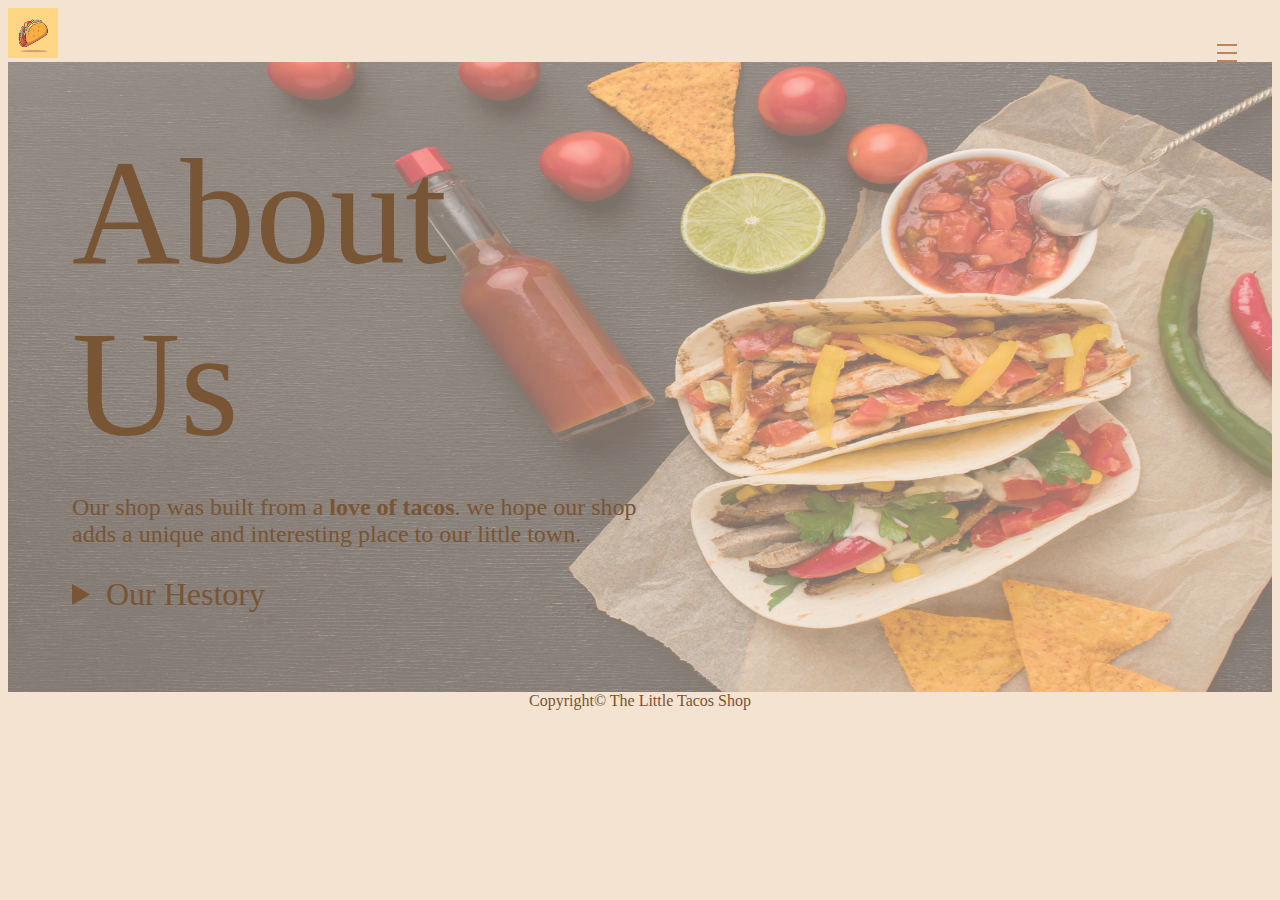
==== about.html @ e75bd1b6 "change" ====
<!DOCTYPE html>
<html lang="en">
  <head>
    <meta charset="UTF-8" />
    <meta name="viewport" content="width=device-width, initial-scale=1.0" />
    <link rel="stylesheet" href="index.css" />
    <title>About</title>
    <link rel="icon" href="/favicon.jpg" type="image/x-icon" />
  </head>
  <body>
    <header class="sticky">
        <img
        src="/img/tacooo.jpg"
        alt=""
        height="50px"
        width="50px"
        
      />
        <input type="checkbox" id="active" />
      <label for="active" class="menu"> <span></span></label>
      <label for="active" class="close"></label>
      <div class="wrapper">
        <nav>
          <ul>
            <li><a href="about.html">About </a></li>
            <li><a href="menu.html"> Menu </a></li>
            <li><a href="hours.html"> Hours</a></li>
            <li><a href="contact.html">Contact </a></li>
          </ul>
        </nav>
      </div>
    </header>

    <main style="text-align: left;">
  <img style=" opacity: 0.5; float: right;z-index: -1; position: relative;"
   src="/img/top-view-fresh-mexican-food-with-nachos.jpg" alt="" height="630px" width="100%" >
   <div style="font-family: cursive;z-index: -1; margin-left: 5%;margin-top: 5%; position: absolute;  margin-right: 50%;">   
  <div style="font-size:150px;"> About Us</div>  
  <p class="about" style="text-align: left; font-size: x-large;">
     Our shop was built from a <strong>love of tacos</strong>. we hope our shop adds a unique
    and interesting place to our little town.
  </p>
  <div style="margin-top: 5%;"> 
    <details class="aboutcont" style="font-size: x-large;">
      <summary style="font-size: xx-large;">Our Hestory</summary>
      Our story goes back over 25 years ago, when consectetur adipiscing elit. Vestibulum ac 
      commodo nibh, sed finibus velit. Morbi mattis faucibus urna, a
       imperdiet nisl interdum non. Sed mattis nisl rhoncus, 
       rhoncus erat sit amet, gravida mi. Sed ut augue nunc.
        Duis tincidunt semper sagittis...
    </details>
  </div>
</div>

</main>

<footer style="text-align: center">Copyright© The Little Tacos Shop</footer>
 </body>
</html>
---- index.css ----
body {
  background-color: #f4e3d1;
  color: #785534;
}
.sticky{
    position: sticky;
    top: 0;
}
h1 {
  font-family: cursive;
  font-size: 70px;
  text-shadow: #d6cabf;
  text-align: end;
  color: rgb(169, 115, 39);
  margin-top: 8%;
  left: 25%;
}
.wrapper {
  position: fixed;
  top: 0;
  right: -100%;
  height: 100%;
  width: 100%;
  background: #be835b;
  transition: all 0.6s ease-in-out;
}
#active:checked ~ .wrapper {
  right: 0;
}
.menu {
  position: absolute;
  z-index: 2;
  right: 20px;
  top: 20px;
  height: 50px;
  width: 50px;
  text-align: center;
  line-height: 50px;
  border-radius: 50%;
  font-size: 20px;
  cursor: pointer;
  transition: all 0.3s ease-in-out;
}
.menu span,
.menu::before,
.menu::after {
  content: "";
  position: absolute;
  top: calc(50% - 1px);
  left: 30%;
  width: 40%;
  border-bottom: 2px solid #be835b;
  transition: transform 0.6s cubic-bezier(0.215, 0.61, 0.355, 1);
}
.menu:before {
  transform: translateY(-8px);
}
.menu:after {
  transform: translateY(8px);
}

.close {
  position: fixed;
  z-index: 1;
  width: 100%;
  height: 100%;
  pointer-events: none;
}
#active:checked + .menu:before {
  transform: rotate(45deg);
  border-color: #a54d0e;
}
#active:checked + .menu:after {
  transform: rotate(-45deg);
  border-color: #a54d0e;
}
.wrapper ul {
  position: absolute;
  top: 40%;
  left: 50%;
  height: 50%;
  transform: translate(-50%, -50%);
  list-style: none;
  text-align: center;
}
.wrapper ul li {
  height: 10%;
  margin: 60px 100px;
}
.wrapper ul li a {
  text-decoration: none;
  font-size: 30px;
  font-weight: 500;
  padding: 5px 50px;
  color: #fff;
  border-radius: 50px;
  position: absolute;
  line-height: 50px;
  margin: 50px 30px;
  opacity: 0;
  transition: all 0.3s ease;
  transition: transform 0.6s cubic-bezier(0.215, 0.61, 0.355, 1);
}
.wrapper ul li a:after {
  position: absolute;
  content: "";
  background: #f7c98d;
  width: 100%;
  height: 100%;
  left: 0;
  top: 0;
  border-radius: 50px;
  transform: scaleY(0);
  z-index: -1;
  transition: transform 0.3s ease;
}
.wrapper ul li a:hover:after {
  transform: scaleY(1);
}
.wrapper ul li a:hover {
  color: #ca7729;
}
input[type="checkbox"] {
  display: none;
}

#active:checked ~ .wrapper ul li a {
  opacity: 1;
}
.wrapper ul li a {
  transition: opacity 1.2s, transform 1.2s cubic-bezier(0.215, 0.61, 0.355, 1);
  transform: translateX(100px);
}
#active:checked ~ .wrapper ul li a {
  transform: none;
  transition-timing-function: ease, cubic-bezier(0.1, 1.3, 0.3, 1);
  transition-delay: 0.6s;
  transform: translateX(-100px);
}

button{
    color:  #a54d0e;
    border: 1px solid  #bc7949;
    padding: 1.5%;
    font-size: large;
    margin: 15px;
    background-color:white;
}

/*ul {
  list-style-type: none;
  margin: 0;
  padding: 0;
  overflow: hidden;
  background-color: #eedacb;
}
li {
  float: left;
  vertical-align: middle;
  font-weight: 300px;
}

li a {
  display: block;
  color: white;
  text-align: center;
  padding: 10px 10px;
  text-decoration: none;
  width: 100px;
  color: #785534;
  font-size: medium;
}
nav {
  position: sticky;
  top: 0;
  background-color: blanchedalmond;
  z-index: 10;
}
li a:hover {
  background-color: #6b4d30;
  color: #eedacb;
}

.content {
  position: absolute;
  top: 25%;
}*/
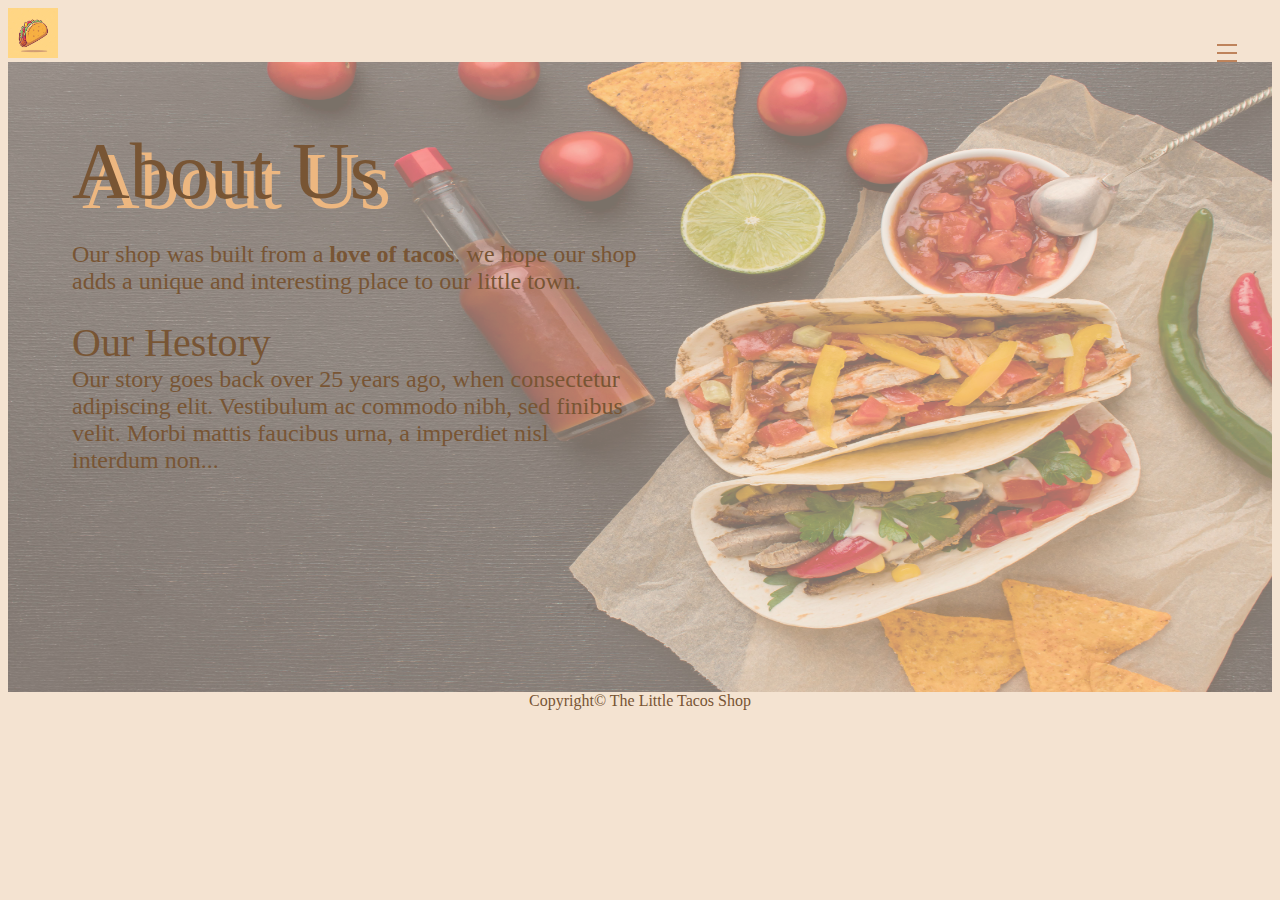
==== commit d48cab3a: "change" ====
--- a/about.html
+++ b/about.html
@@ -5,12 +5,12 @@
     <meta name="viewport" content="width=device-width, initial-scale=1.0" />
     <link rel="stylesheet" href="index.css" />
     <title>About</title>
-    <link rel="icon" href="/favicon.jpg" type="image/x-icon" />
+    <link rel="icon" href="favicon.jpg" type="image/x-icon" />
   </head>
   <body>
     <header class="sticky">
         <img
-        src="/img/tacooo.jpg"
+        src="img/tacooo.jpg"
         alt=""
         height="50px"
         width="50px"
@@ -33,25 +33,25 @@
 
     <main style="text-align: left;">
   <img style=" opacity: 0.5; float: right;z-index: -1; position: relative;"
-   src="/img/top-view-fresh-mexican-food-with-nachos.jpg" alt="" height="630px" width="100%" >
+   src="img/top-view-fresh-mexican-food-with-nachos.jpg" alt="" height="630px" width="100%" >
    <div style="font-family: cursive;z-index: -1; margin-left: 5%;margin-top: 5%; position: absolute;  margin-right: 50%;">   
-  <div style="font-size:150px;"> About Us</div>  
+  <div style="font-size: 80px;
+  text-shadow: 10px 10px rgb(237, 183, 128);
+  margin-right:20%;"> About Us</div>  
   <p class="about" style="text-align: left; font-size: x-large;">
      Our shop was built from a <strong>love of tacos</strong>. we hope our shop adds a unique
     and interesting place to our little town.
   </p>
-  <div style="margin-top: 5%;"> 
-    <details class="aboutcont" style="font-size: x-large;">
-      <summary style="font-size: xx-large;">Our Hestory</summary>
-      Our story goes back over 25 years ago, when consectetur adipiscing elit. Vestibulum ac 
+ <div style="font-size: 40px; margin-right:20%;"> Our Hestory</div>
+      <div style=" font-size: x-large;"> Our story goes back over 25 years ago, when consectetur adipiscing elit. Vestibulum ac 
       commodo nibh, sed finibus velit. Morbi mattis faucibus urna, a
-       imperdiet nisl interdum non. Sed mattis nisl rhoncus, 
-       rhoncus erat sit amet, gravida mi. Sed ut augue nunc.
-        Duis tincidunt semper sagittis...
-    </details>
-  </div>
+       imperdiet nisl interdum non...
+    </div>
+
+    
+  
 </div>
-
+ 
 </main>
 
 <footer style="text-align: center">Copyright© The Little Tacos Shop</footer>
